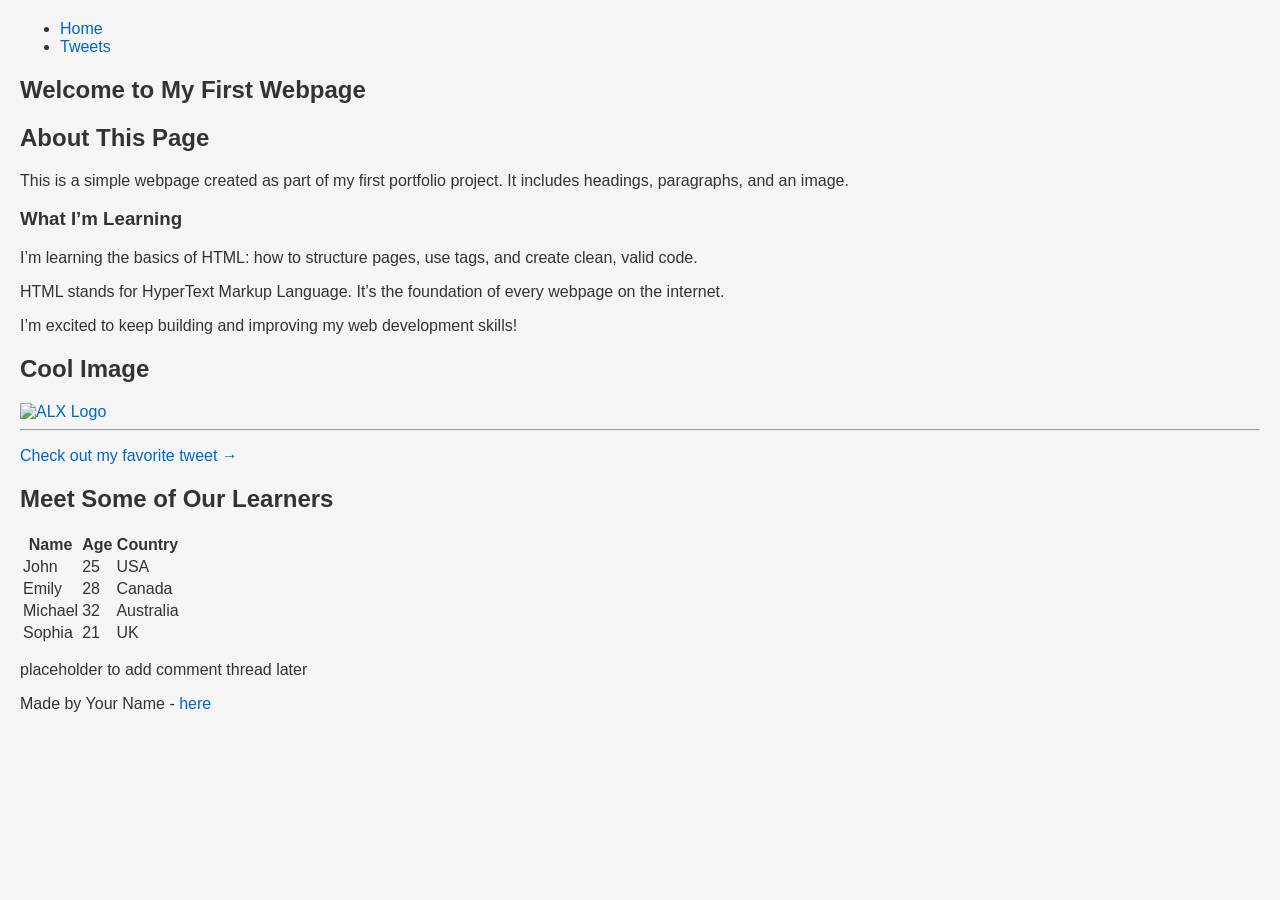
==== css_basic/index.html @ 8d7c40d5 "Add base.css, styles.css, and HTML files for css_basic styling" ====
<!DOCTYPE html>
<html lang="en">
<head>
    <meta charset="UTF-8">
    <title>My Cool Webpage</title>
    <link href="base.css" rel="stylesheet">
    <link href="styles.css" rel="stylesheet">
</head>
<body>
    <header>
        <ul>
            <li><a href="index.html">Home</a></li>
            <li><a href="tweets.html">Tweets</a></li>
        </ul>
    </header>

    <main>
        <article>
            <h1>Welcome to My First Webpage</h1>

            <h2>About This Page</h2>
            <p>This is a simple webpage created as part of my first portfolio project. It includes headings, paragraphs, and an image.</p>

            <h3>What I’m Learning</h3>
            <p>I’m learning the basics of HTML: how to structure pages, use tags, and create clean, valid code.</p>

            <p>HTML stands for HyperText Markup Language. It’s the foundation of every webpage on the internet.</p>
            
            <p>I’m excited to keep building and improving my web development skills!</p>

            <h2>Cool Image</h2>
            <a href="https://www.alxafrica.com" target="_blank">
                <img src="https://i.ibb.co/gTDZZT8/ALX-Logo-07.png" alt="ALX Logo" width="300">
            </a>

            <hr>

            <p><a href="tweets.html">Check out my favorite tweet →</a></p>

            <!-- Container for Learners Table -->
            <section>
                <h2>Meet Some of Our Learners</h2>
                <table>
                    <thead>
                        <tr>
                            <th>Name</th>
                            <th>Age</th>
                            <th>Country</th>
                        </tr>
                    </thead>
                    <tbody>
                        <tr>
                            <td>John</td>
                            <td>25</td>
                            <td>USA</td>
                        </tr>
                        <tr>
                            <td>Emily</td>
                            <td>28</td>
                            <td>Canada</td>
                        </tr>
                        <tr>
                            <td>Michael</td>
                            <td>32</td>
                            <td>Australia</td>
                        </tr>
                        <tr>
                            <td>Sophia</td>
                            <td>21</td>
                            <td>UK</td>
                        </tr>
                    </tbody>
                </table>
            </section>
        </article>

        <aside>
            <p>placeholder to add comment thread later</p>
        </aside>
    </main>

    <footer>
        <p>Made by Your Name - <a href="https://example.com" target="_blank">here</a></p>
    </footer>
</body>
</html>
---- css_basic/base.css ----
/* base.css */

body {
    font-family: Arial, sans-serif;
    background-color: #f5f5f5;
    margin: 20px;
    color: #333;
}

a {
    color: #0066cc;
    text-decoration: none;
}

a:hover {
    text-decoration: underline;
}
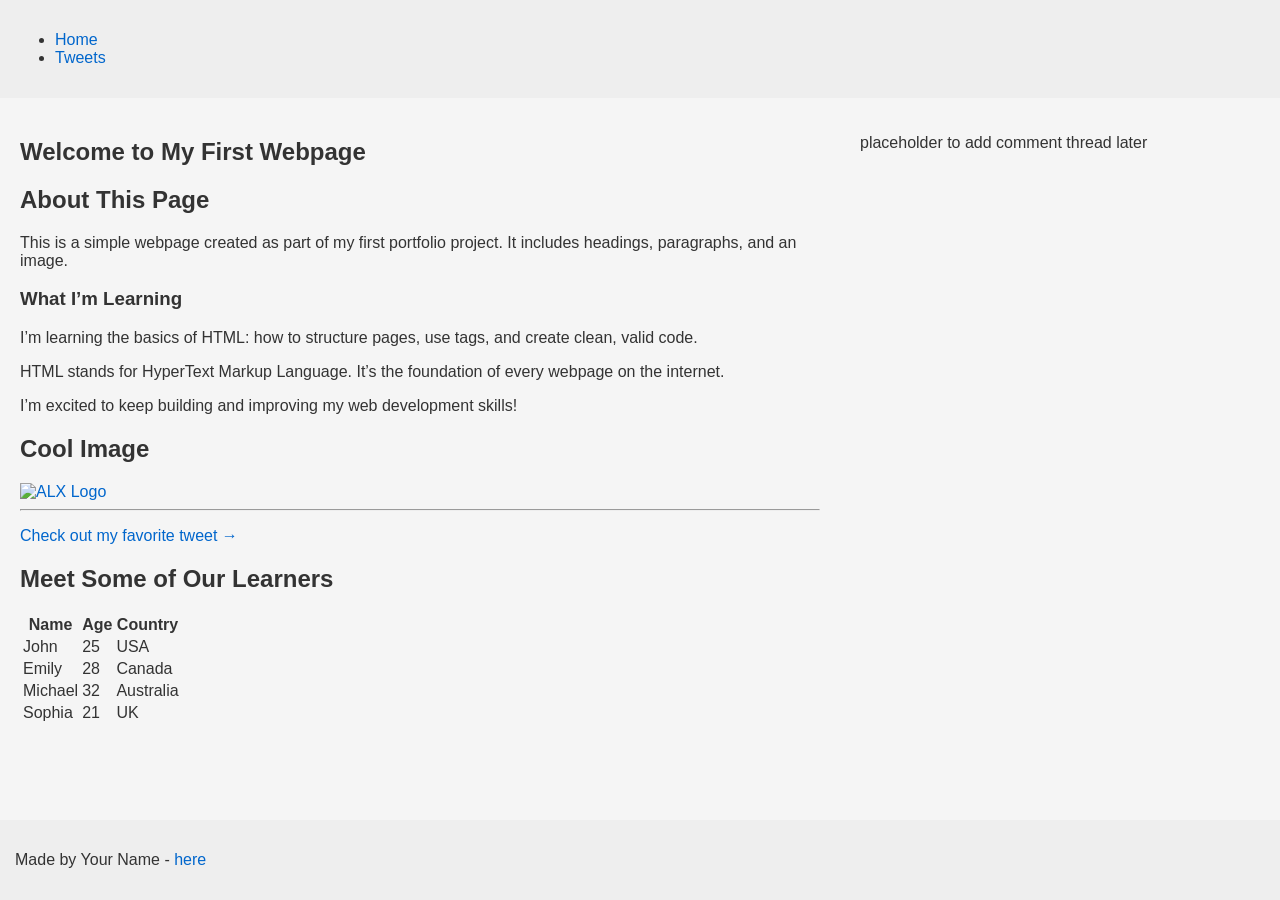
==== commit 4cfb0559: "Make layout responsive with viewport and smartphone class" ====
--- a/css_basic/index.html
+++ b/css_basic/index.html
@@ -2,11 +2,12 @@
 <html lang="en">
 <head>
     <meta charset="UTF-8">
+    <meta name="viewport" content="width=device-width, initial-scale=1.0">
     <title>My Cool Webpage</title>
     <link href="base.css" rel="stylesheet">
     <link href="styles.css" rel="stylesheet">
 </head>
-<body>
+<body class="works_on_smartphone">
     <header>
         <ul>
             <li><a href="index.html">Home</a></li>
--- a/css_basic/styles.css
+++ b/css_basic/styles.css
@@ -0,0 +1,34 @@
+/* Set the body to be a vertical flex container */
+body {
+    display: flex;
+    flex-direction: column;
+    height: 100vh; /* Full viewport height */
+    margin: 0;
+}
+
+/* Make <main> take remaining vertical space and arrange children horizontally */
+main {
+    display: flex;
+    flex-direction: row;
+    flex: auto; /* Fills available space */
+}
+
+/* Article takes 2 parts */
+article {
+    flex: 2;
+    overflow-y: auto; /* Scrollable if needed */
+    padding: 20px;
+}
+
+/* Aside takes 1 part */
+aside {
+    flex: 1;
+    overflow-y: auto;
+    padding: 20px;
+}
+
+/* Optional footer/header spacing */
+header, footer {
+    padding: 15px;
+    background-color: #eee;
+}
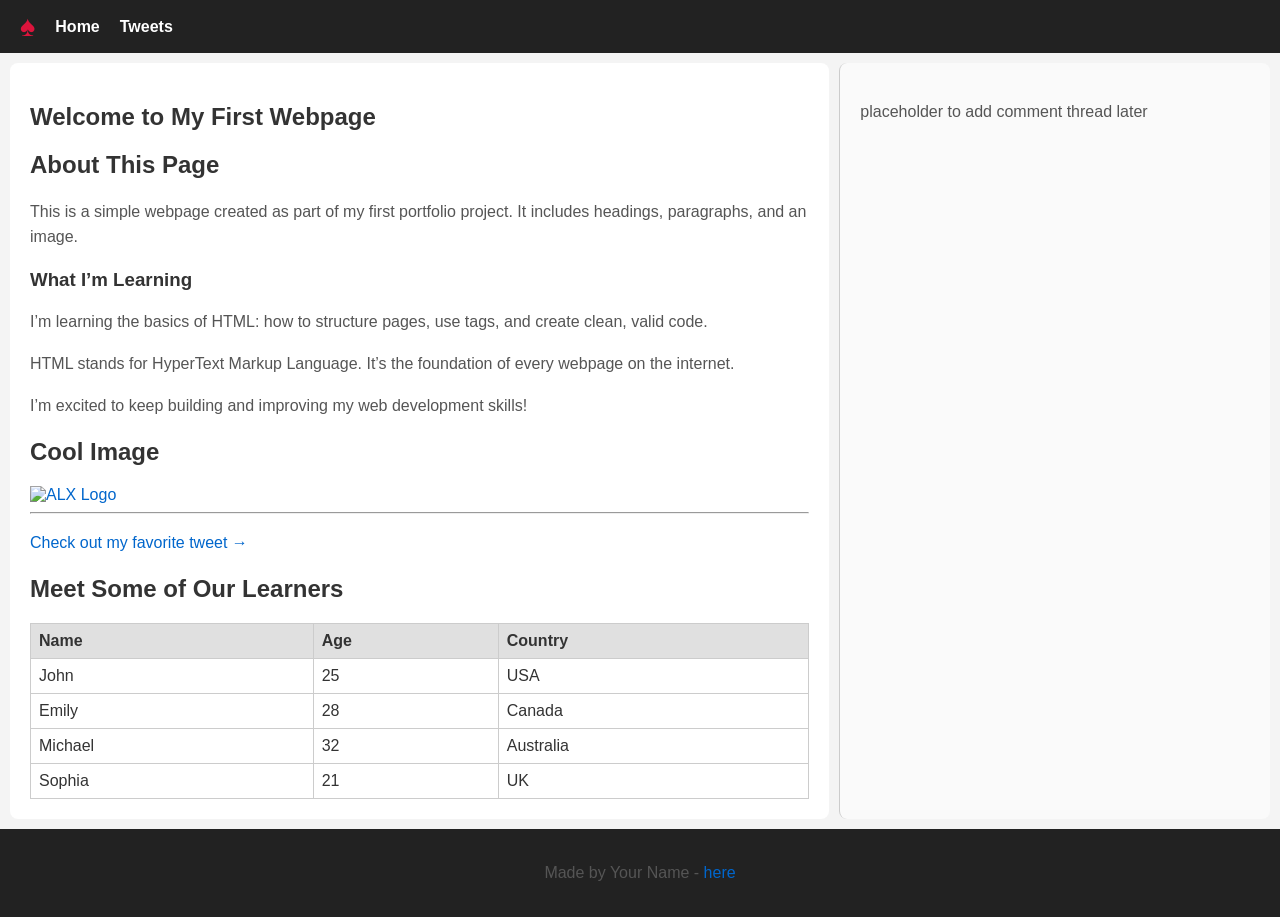
==== commit 2162d56b: "Added logo and custom styles" ====
--- a/css_basic/index.html
+++ b/css_basic/index.html
@@ -9,7 +9,8 @@
 </head>
 <body class="works_on_smartphone">
     <header>
-        <ul>
+        <ul> 
+            <li class="logo">&spades;</li>
             <li><a href="index.html">Home</a></li>
             <li><a href="tweets.html">Tweets</a></li>
         </ul>
--- a/css_basic/styles.css
+++ b/css_basic/styles.css
@@ -1,34 +1,105 @@
-/* Set the body to be a vertical flex container */
+/* Layout with Flexbox */
 body {
-    display: flex;
-    flex-direction: column;
-    height: 100vh; /* Full viewport height */
-    margin: 0;
+  display: flex;
+  flex-direction: column;
+  margin: 0;
+  font-family: Arial, sans-serif;
+  background-color: #f4f4f4;
 }
 
-/* Make <main> take remaining vertical space and arrange children horizontally */
 main {
-    display: flex;
-    flex-direction: row;
-    flex: auto; /* Fills available space */
+  display: flex;
+  flex-direction: row;
+  flex: auto;
+  padding: 10px;
 }
 
-/* Article takes 2 parts */
+/* Flex proportions */
 article {
-    flex: 2;
-    overflow-y: auto; /* Scrollable if needed */
-    padding: 20px;
+  flex: 2;
+  overflow-y: auto;
+  background: #fff;
+  padding: 20px;
+  margin-right: 10px;
+  border-radius: 8px;
 }
 
-/* Aside takes 1 part */
 aside {
-    flex: 1;
-    overflow-y: auto;
-    padding: 20px;
+  flex: 1;
+  overflow-y: auto;
+  background: #fafafa;
+  padding: 20px;
+  border-left: 1px solid #ccc;
+  border-radius: 8px;
 }
 
-/* Optional footer/header spacing */
-header, footer {
-    padding: 15px;
-    background-color: #eee;
+/* Header styling */
+header {
+  background-color: #222;
+  color: white;
+  padding: 10px 20px;
 }
+
+header ul {
+  display: flex;
+  list-style-type: none;
+  padding: 0;
+  margin: 0;
+  align-items: center;
+}
+
+header li {
+  margin-right: 20px;
+}
+
+header a {
+  text-decoration: none;
+  color: white;
+  font-weight: bold;
+}
+
+header .logo {
+  font-size: 1.8em;
+  color: crimson;
+}
+
+/* Footer */
+footer {
+  background-color: #222;
+  color: white;
+  text-align: center;
+  padding: 15px;
+}
+
+/* Tables */
+table {
+  width: 100%;
+  border-collapse: collapse;
+  margin-top: 20px;
+}
+
+th, td {
+  border: 1px solid #ccc;
+  padding: 8px;
+  text-align: left;
+}
+
+thead {
+  background-color: #e0e0e0;
+}
+
+/* Image responsiveness */
+img {
+  max-width: 100%;
+  height: auto;
+}
+
+/* General typography */
+h1, h2, h3 {
+  color: #333;
+}
+
+p {
+  color: #555;
+  line-height: 1.6;
+}
